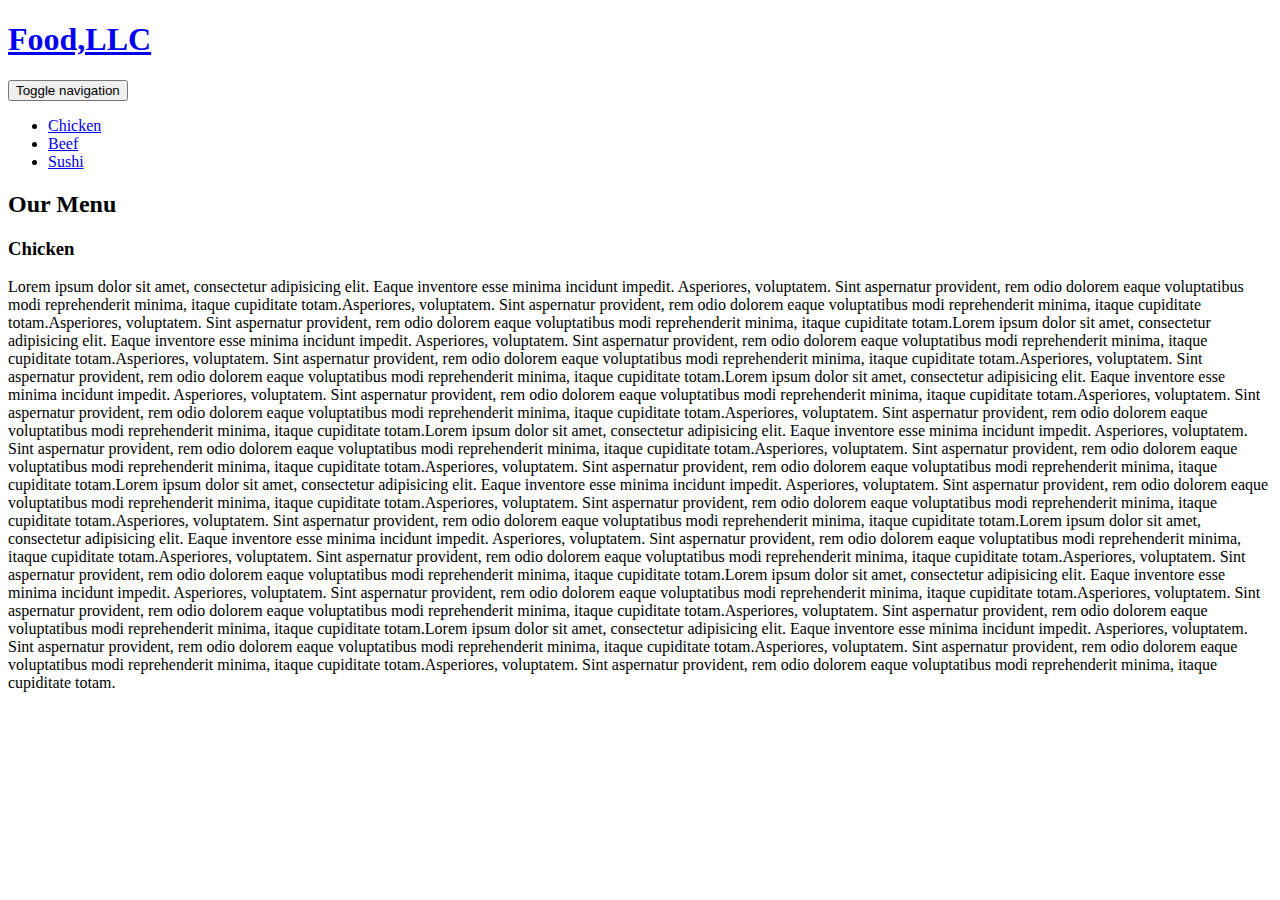
==== module3-solution/index.html @ 8b2fca41 "Assignment-3 solution." ====
<!doctype html>
<html lang="en">
  <head>
    <meta charset="utf-8">
    <meta http-equiv="X-UA-Compatible" content="IE=edge">
    <meta name="viewport" content="width=device-width, initial-scale=1">
    <title>Akash</title>
    <link rel="stylesheet" href="css/bootstrap.min.css">
    <link rel="stylesheet" href="css/styles.css">
    <link href='https://fonts.googleapis.com/css?family=Oxygen:400,300,700' rel='stylesheet' type='text/css'>
  </head>
<body>
  <header>
    <nav id="header-nav" class="navbar navbar-default">
      <div class="container">
        <div class="navbar-header">
          <a href="index.html" class="pull-left visible-md visible-lg">
            <div id="space"></div>
          </a>

          <div class="navbar-brand">
            <a href="index.html"><h1>Food,LLC</h1></a>
          </div>

          <button type="button" class="navbar-toggle collapsed" data-toggle="collapse" data-target="#collapsable-nav" aria-expanded="false">
            <span class="sr-only">Toggle navigation</span>
            <span class="icon-bar"></span>
            <span class="icon-bar"></span>
            <span class="icon-bar"></span>
          </button>
        </div>

        <div id="collapsable-nav" class="collapse navbar-collapse">
           <ul id="nav-list" class="nav navbar-nav navbar-right visible-xs">
            <li>
              <a href="Chicken.html">Chicken</a>
            </li>
            <li>
              <a href="Beef.html">Beef</a>
            </li>
            <li>
              <a href="Sushi.html">Sushi</a>
            </li>
          </ul>
        </div>
      </div>
    </nav>
  </header>
  <div id="heading">
    <h2>Our Menu</h2>
  </div>
  <div id="main-content" class="container col-lg-12 col-md-12 col-xs-12 col-xxs-12">
    <div id="top">
      <h3>Chicken</h3>
    </div>
    <div id="content">
      <p>Lorem ipsum dolor sit amet, consectetur adipisicing elit. Eaque inventore esse minima incidunt impedit. Asperiores, voluptatem. Sint aspernatur provident, rem odio dolorem eaque voluptatibus modi reprehenderit minima, itaque cupiditate totam.Asperiores, voluptatem. Sint aspernatur provident, rem odio dolorem eaque voluptatibus modi reprehenderit minima, itaque cupiditate totam.Asperiores, voluptatem. Sint aspernatur provident, rem odio dolorem eaque voluptatibus modi reprehenderit minima, itaque cupiditate totam.Lorem ipsum dolor sit amet, consectetur adipisicing elit. Eaque inventore esse minima incidunt impedit. Asperiores, voluptatem. Sint aspernatur provident, rem odio dolorem eaque voluptatibus modi reprehenderit minima, itaque cupiditate totam.Asperiores, voluptatem. Sint aspernatur provident, rem odio dolorem eaque voluptatibus modi reprehenderit minima, itaque cupiditate totam.Asperiores, voluptatem. Sint aspernatur provident, rem odio dolorem eaque voluptatibus modi reprehenderit minima, itaque cupiditate totam.Lorem ipsum dolor sit amet, consectetur adipisicing elit. Eaque inventore esse minima incidunt impedit. Asperiores, voluptatem. Sint aspernatur provident, rem odio dolorem eaque voluptatibus modi reprehenderit minima, itaque cupiditate totam.Asperiores, voluptatem. Sint aspernatur provident, rem odio dolorem eaque voluptatibus modi reprehenderit minima, itaque cupiditate totam.Asperiores, voluptatem. Sint aspernatur provident, rem odio dolorem eaque voluptatibus modi reprehenderit minima, itaque cupiditate totam.Lorem ipsum dolor sit amet, consectetur adipisicing elit. Eaque inventore esse minima incidunt impedit. Asperiores, voluptatem. Sint aspernatur provident, rem odio dolorem eaque voluptatibus modi reprehenderit minima, itaque cupiditate totam.Asperiores, voluptatem. Sint aspernatur provident, rem odio dolorem eaque voluptatibus modi reprehenderit minima, itaque cupiditate totam.Asperiores, voluptatem. Sint aspernatur provident, rem odio dolorem eaque voluptatibus modi reprehenderit minima, itaque cupiditate totam.Lorem ipsum dolor sit amet, consectetur adipisicing elit. Eaque inventore esse minima incidunt impedit. Asperiores, voluptatem. Sint aspernatur provident, rem odio dolorem eaque voluptatibus modi reprehenderit minima, itaque cupiditate totam.Asperiores, voluptatem. Sint aspernatur provident, rem odio dolorem eaque voluptatibus modi reprehenderit minima, itaque cupiditate totam.Asperiores, voluptatem. Sint aspernatur provident, rem odio dolorem eaque voluptatibus modi reprehenderit minima, itaque cupiditate totam.Lorem ipsum dolor sit amet, consectetur adipisicing elit. Eaque inventore esse minima incidunt impedit. Asperiores, voluptatem. Sint aspernatur provident, rem odio dolorem eaque voluptatibus modi reprehenderit minima, itaque cupiditate totam.Asperiores, voluptatem. Sint aspernatur provident, rem odio dolorem eaque voluptatibus modi reprehenderit minima, itaque cupiditate totam.Asperiores, voluptatem. Sint aspernatur provident, rem odio dolorem eaque voluptatibus modi reprehenderit minima, itaque cupiditate totam.Lorem ipsum dolor sit amet, consectetur adipisicing elit. Eaque inventore esse minima incidunt impedit. Asperiores, voluptatem. Sint aspernatur provident, rem odio dolorem eaque voluptatibus modi reprehenderit minima, itaque cupiditate totam.Asperiores, voluptatem. Sint aspernatur provident, rem odio dolorem eaque voluptatibus modi reprehenderit minima, itaque cupiditate totam.Asperiores, voluptatem. Sint aspernatur provident, rem odio dolorem eaque voluptatibus modi reprehenderit minima, itaque cupiditate totam.Lorem ipsum dolor sit amet, consectetur adipisicing elit. Eaque inventore esse minima incidunt impedit. Asperiores, voluptatem. Sint aspernatur provident, rem odio dolorem eaque voluptatibus modi reprehenderit minima, itaque cupiditate totam.Asperiores, voluptatem. Sint aspernatur provident, rem odio dolorem eaque voluptatibus modi reprehenderit minima, itaque cupiditate totam.Asperiores, voluptatem. Sint aspernatur provident, rem odio dolorem eaque voluptatibus modi reprehenderit minima, itaque cupiditate totam.</p>
    </div>
  </div>
  <script src="js/jquery-2.1.4.min.js"></script>
  <script src="js/bootstrap.min.js"></script>
</body>
</html>
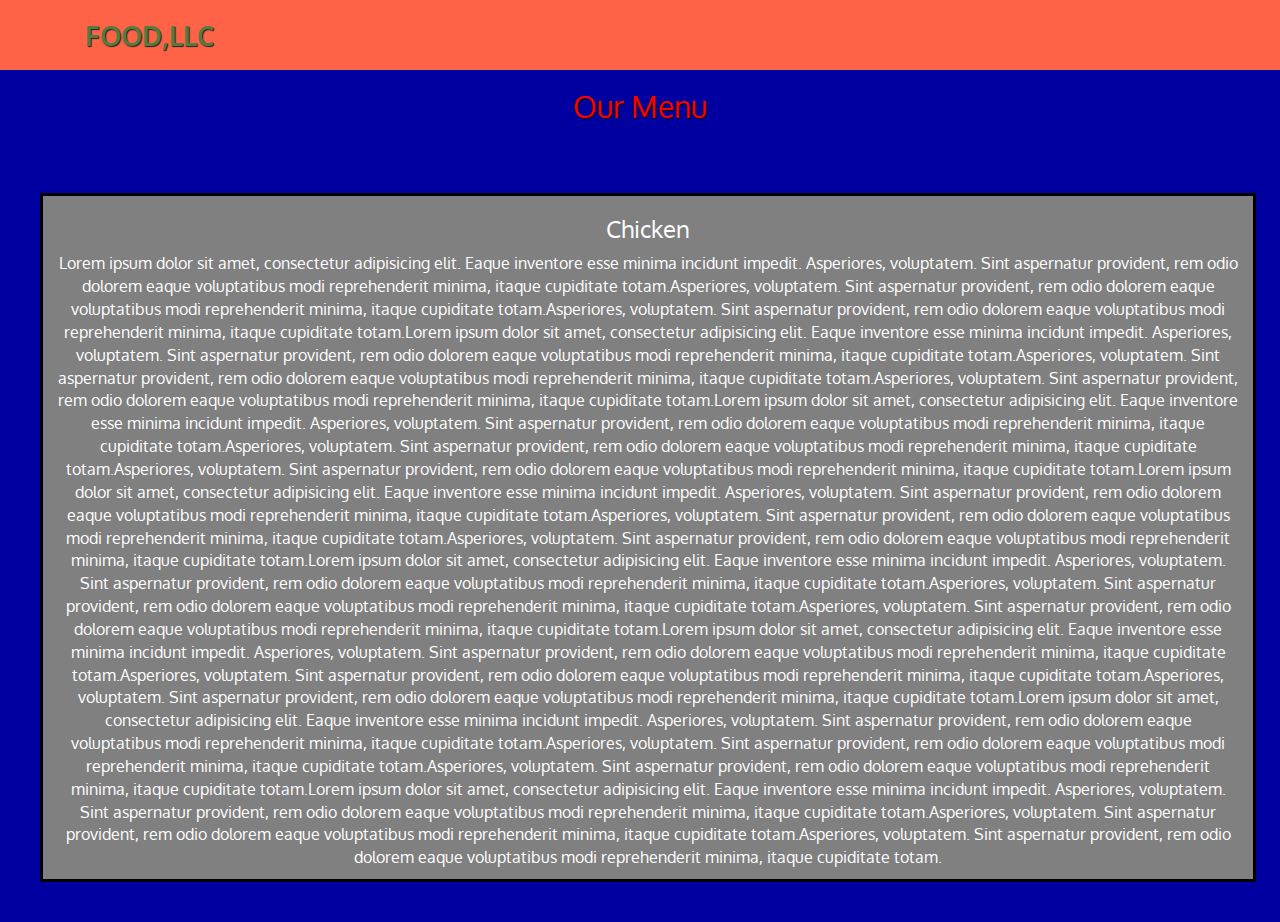
==== commit 41ef7e99: "File." ====
--- a/module3-solution/index.html
+++ b/module3-solution/index.html
@@ -4,7 +4,7 @@
     <meta charset="utf-8">
     <meta http-equiv="X-UA-Compatible" content="IE=edge">
     <meta name="viewport" content="width=device-width, initial-scale=1">
-    <title>Akash</title>
+    <title>Assignment-3</title>
     <link rel="stylesheet" href="css/bootstrap.min.css">
     <link rel="stylesheet" href="css/styles.css">
     <link href='https://fonts.googleapis.com/css?family=Oxygen:400,300,700' rel='stylesheet' type='text/css'>
--- a/module3-solution/css/styles.css
+++ b/module3-solution/css/styles.css
@@ -0,0 +1,113 @@
+body {
+  font-size: 16px;
+  color: #fff;
+  background-color: #0000A0;
+  font-family: 'Oxygen', sans-serif;
+}
+#header-nav {
+  background-color: #ff6347;
+  border-radius: 0;
+  border: 0;
+}
+#space {
+  height: 50px;
+  margin: 10px 15px 10px 0;
+}
+.navbar-brand {
+  padding-top: 25px;
+}
+.navbar-brand h1 { 
+  font-family: 'Oxygen', sans-serif;
+  color: #557c3e;
+  font-size: 1.5em;
+  text-transform: uppercase;
+  font-weight: bold;
+  text-shadow: 1px 1px 1px #222;
+  margin-top: 0;
+  margin-bottom: 0px;
+  line-height: .75;
+  padding-top: 0px;
+}
+.navbar-brand a:hover, .navbar-brand a:focus {
+  text-decoration: none;
+}
+#nav-list {
+  margin-top: 10px;
+}
+#nav-list a {
+  color: #951C49;
+  text-align: center;
+}
+#nav-list a:hover {
+  background: #E7E7E7;
+}
+.navbar-header button.navbar-toggle, .navbar-header .icon-bar {
+  border: 1px solid #61122f;
+}
+.navbar-header button.navbar-toggle {
+  clear: both;
+  margin-top: -30px;
+}
+#heading {
+  text-align: center;
+  color: red;
+  margin-bottom: 60px;
+  text-shadow: 1px 1px 1px #000;
+}
+#main-content {
+  border: 3px solid black;
+  margin-top: 10px;
+  background-color: gray;
+  color: #fff;
+  margin-bottom: 40px;
+  margin-right: auto;
+  margin-left: auto;
+  text-align: center;
+}
+#top {
+  text-align: center;
+}
+@media (min-width: 1200px) {
+  .col-lg-12 {
+    width: 95%;
+  }
+  #main-content {
+    margin-left: 40px;
+    margin-right: 40px;
+  }
+}
+@media (min-width: 992px) and (max-width: 1199px) {
+  .col-md-12 {
+    width: 95%;
+  }
+  #main-content {
+    margin-left: 30px;
+    margin-right: 30px;
+  }
+}
+@media (min-width: 768px) and (max-width: 991px) {
+  .col-xs-12 {
+    width: 95%;
+  }
+  #main-content {
+    margin-left: 20px;
+    margin-right: 20px;
+  }
+}
+@media (max-width: 767px) {
+  .col-xxs-12 {
+    width: 95%;
+  }
+  .navbar-brand h1 { 
+    font-size: 6vw; 
+  }
+  #main-content {
+    margin-left: 10px;
+    margin-right: 10px;
+  }
+  #heading {
+    margin-bottom: 20px;
+    font-size: 6vw;
+  }
+  
+}